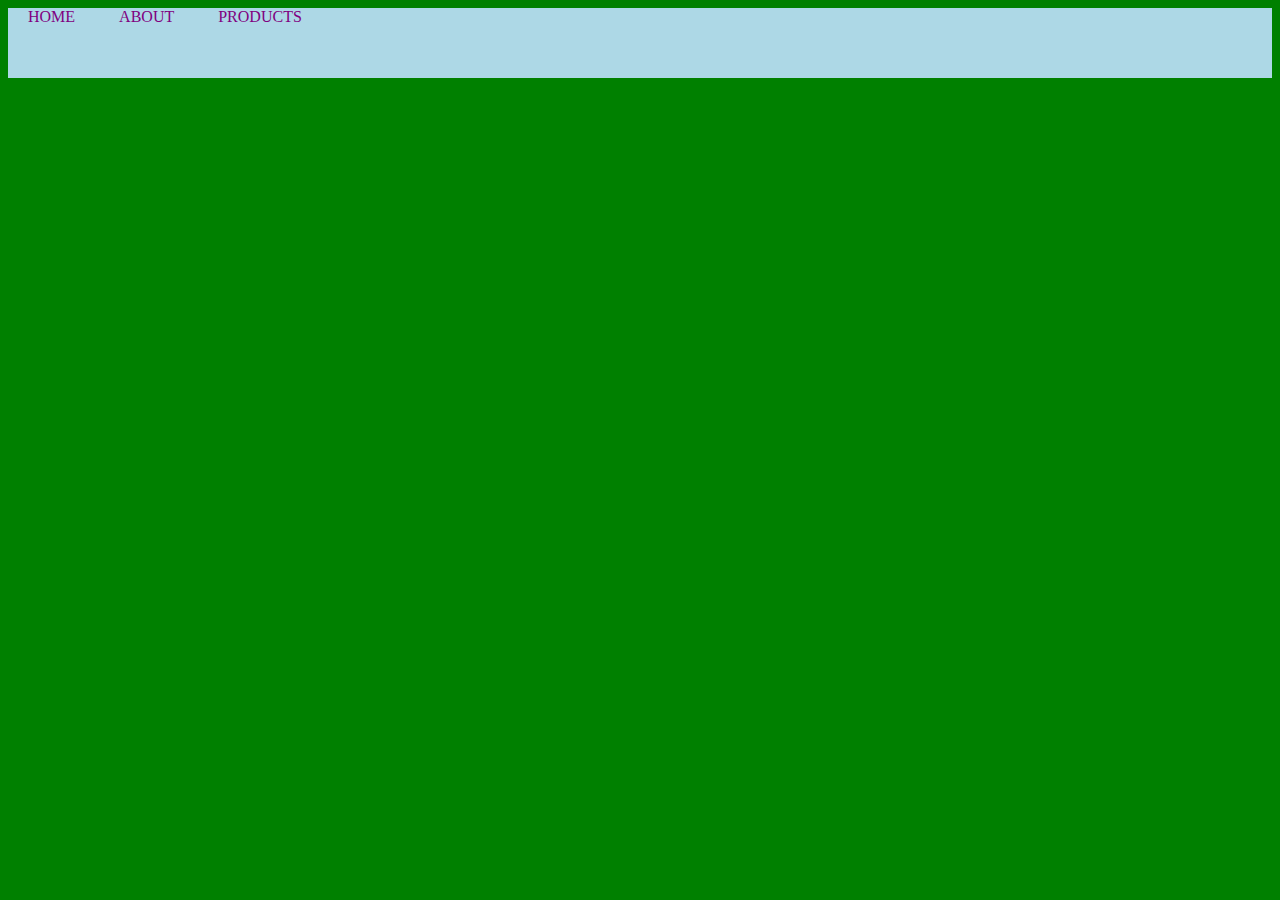
==== Products.html @ 7fcef061 "Add files via upload" ====
<!DOCTYPE html>
<html lang="en">
<head>
    <meta charset="UTF-8">
    <title>Products</title>
    <link rel="stylesheet" href="Stylesheet.css">
</head>
<body>
<nav>
    <div class="Nav">
        <a href="index.html">HOME</a>
        <a href="About.html">ABOUT</a>
        <a href="Products.html">PRODUCTS</a>
    </div>
</nav>
<div class="flex-container">
    <div class="item">
    <embed src="pumpkin.jpg">
    </div>
    <div class="item">
    <embed src="pumpkin.jpg">
    </div>
    <div class="item">
    <embed src="pumpkin.jpg">
    </div>
    <div class="item">
    <embed src="pumpkin.jpg">
    </div>
</div>
</body>
</html>
---- Stylesheet.css ----
html{
    margin: 0px;
    background-color: red;
}

nav{
    background-color: lightblue;
    height: 70px;
    width: 100%;
    top: 0;
    left: 0;
    box-sizing: border-box;
    margin: 0px;
}

a{
    color: purple;
    padding: 20px;
    margin-top: 20px;
}

nav a:target{
    color: rebeccapurple;
    text-decoration: none;
}

a:link {
    text-decoration: none;
}

a:visited {
    text-decoration: none;
}

a:hover {
    text-decoration: none;
}

a:active {
    text-decoration: none;
}

h1{
    margin-bottom: 20px;
    color: white;

}

h2{
    margin-bottom: 20px;
    color: white;
}

p{
    color: white;
    margin-bottom: 20px;
}

.flex-container
{
    display: flex;
    flex-flow: column;
    justify-content: center;
}

.item{
    width: 25%;
}

@media screen and (min-width: 800px){
    html{
        background-color: green;
    }
    .flex-container{
        flex-flow: row wrap;
    }
}
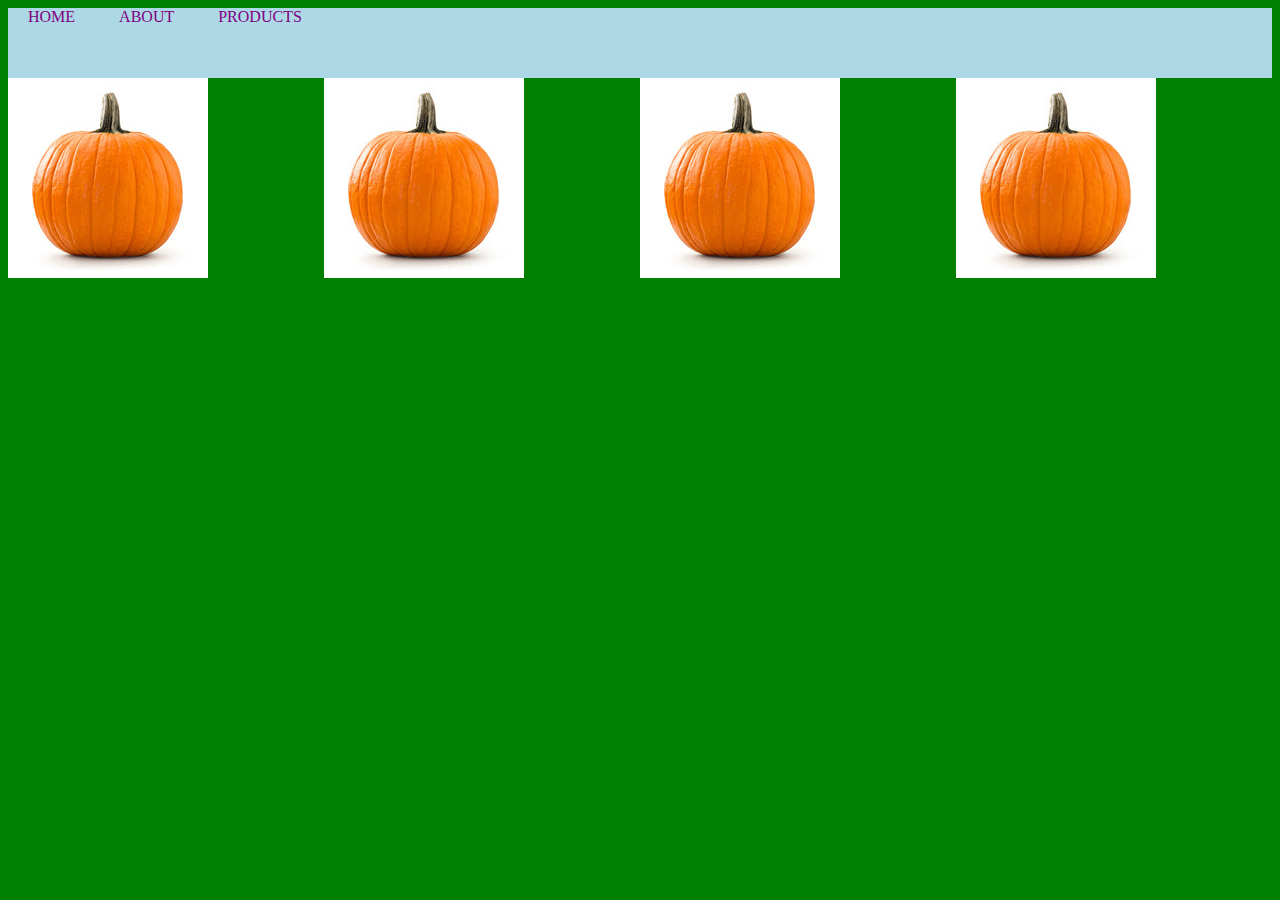
==== commit 855b410c: "Add files via upload" ====
--- a/Products.html
+++ b/Products.html
@@ -15,16 +15,16 @@
 </nav>
 <div class="flex-container">
     <div class="item">
-    <embed src="pumpkin.jpg">
+    <embed src="Pumpkin.jpg">
     </div>
     <div class="item">
-    <embed src="pumpkin.jpg">
+    <embed src="Pumpkin.jpg">
     </div>
     <div class="item">
-    <embed src="pumpkin.jpg">
+    <embed src="Pumpkin.jpg">
     </div>
     <div class="item">
-    <embed src="pumpkin.jpg">
+    <embed src="Pumpkin.jpg">
     </div>
 </div>
 </body>
